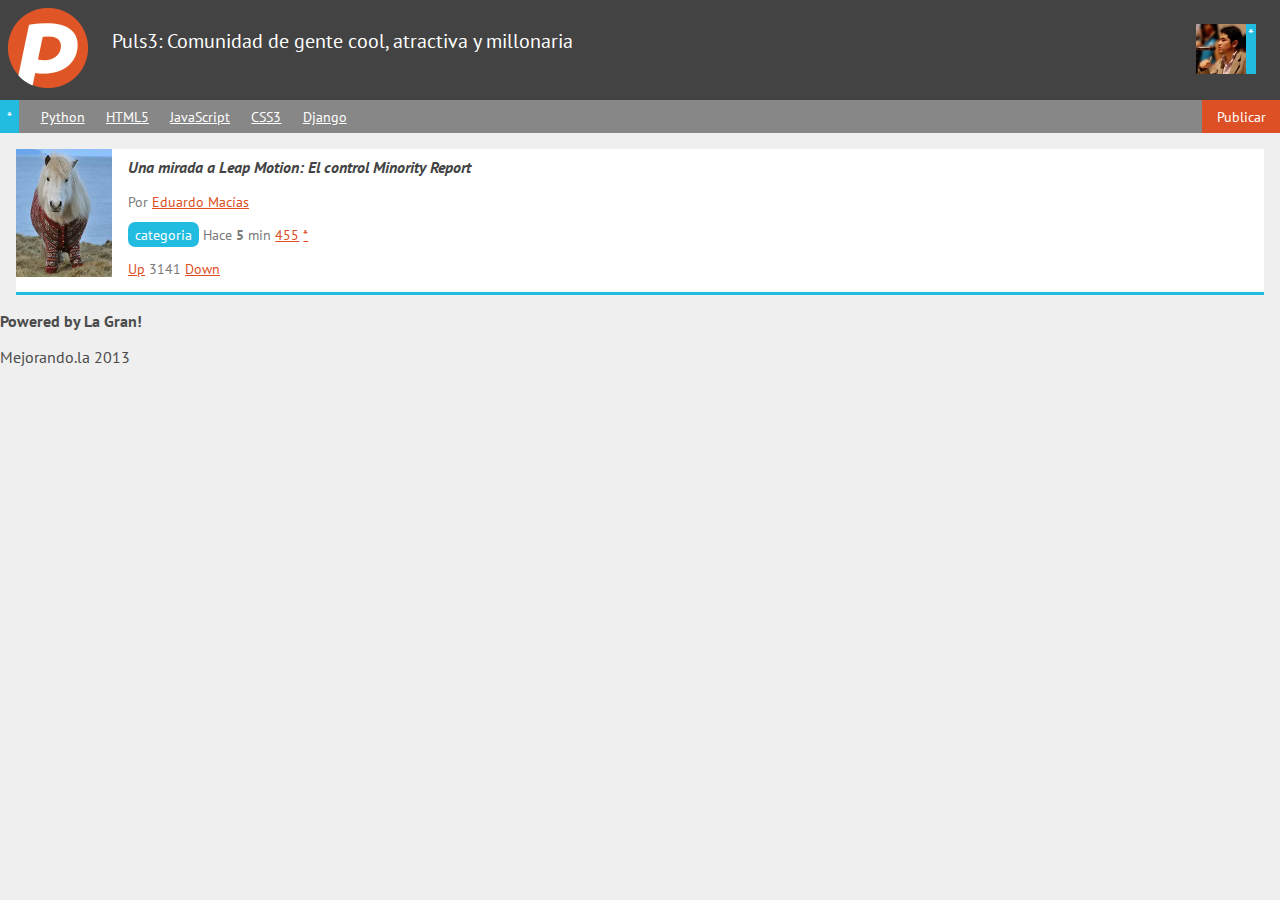
==== index.html @ 323c2250 "Mi primer commit" ====
<!doctype html>
<html lang="es">
<head>
	<meta charset="utf-8" />
	<title>Mi primera web app :D</title>
	<link rel="stylesheet" href="normalize.css" />
	<link href='http://fonts.googleapis.com/css?family=PT+Sans:400,700,400italic,700italic' rel='stylesheet' type='text/css' />
	<link rel="stylesheet" href="estilos.css" />
</head>
<body>
	<header>
		<figure id="logo">
			<img src="logo.png" />
		</figure>
		<h1 id="titulo_header">Puls3: Comunidad de gente cool, atractiva y millonaria</h1>
		<figure id="avatar">
			<img src="avatar.jpg" />
			<figcaption>
				*
			</figcaption>
		</figure>
	</header>
	<nav>
		<ul>
			<li id="flechita_nav"><a href="#">*</li></a>
			<li><a href="#">Python</li></a>
			<li><a href="#">HTML5</li></a>
			<li><a href="#">JavaScript</li></a>
			<li><a href="#">CSS3</li></a>
			<li><a href="#">Django</li></a>
			<li id="publicar_nav"><a href="#">Publicar</li></a>
		</ul>
	</nav>
	<section id="contenido">
		<article class="item">
			<figure class="imagen_item">
				<img src="imagen.jpg" />
			</figure>
			<h2 class="titulo_item">
				<a href="#">Una mirada a Leap Motion: El control Minority Report</a>
			</h2>
			<p class="autor_item">
				Por <a href="#">Eduardo Macías</a>
			</p>
			<p class="datos_item">
				<a class="tag_item" href="#">categoria</a>
				<span class="flecha_item">Hace <strong>5</strong> min</span>
				<a class="comentarios_item" href="#">455</a>
				<a class="guardar_item" href="#">*</a>
			</p>
			<p class="votacion">
				<a class="up" href="#">Up</a>
				3141
				<a class="down" href="#">Down</a>
			</p>
		</article>
	</section>
	<footer>
		<p><strong>Powered by La Gran!</strong></p>
		<p>Mejorando.la 2013</p>
	</footer>

</body>
</html>
---- estilos.css ----
a
{
	color: #dd4f24;
}
body
{
	background: #efefef;
	color: #4c4c4c;
	font-family: 'PT Sans', Arial;
	font-size: 16px;
	margin: 0;
}
header
{
	background: #434343;
	color: #fff;
	margin: 0;
	padding: 0.5em;
}
header figure, header h1
{
	display: inline-block;
	vertical-align: top;
}
header h1
{
	font-size: 20px;
	font-weight: normal;
	margin: 1em 0 0 1em;
	width: 60%;
}
header #avatar
{
	float: right;
	margin: 1em 1em 0 0;
}
header #avatar figcaption{
	background: #22bce0;
	float: right;
	height: 50px;
	padding: 0 2px;
}
header #avatar img
{
	float: left;
	width: 50px;
}

header #logo img
{
	width: 80px;
}
nav
{
	background: #878787;
	font-size: 0.9em;
}
nav ul{
	list-style: none;
	margin: 0;
	padding: 0;
}
nav ul li
{
	display: inline-block;
	margin: 0 1.2em 0 0;
	vertical-align: top;
}
nav ul li a{
	color: #fff;
	display: block;
	padding: 0.5em 0;
}
nav #flechita_nav a
{	
	background: #22bce0;
	padding: 0.5em 0.5em;
	text-decoration: none;
}
nav #publicar_nav
{
	float: right;
	margin-right: 0;
}
nav #publicar_nav a
{
	background: #dd4f24;
	padding: 0.5em 1em;
	text-decoration: none;
}
#contenido
{
	margin: 1em;
}
#contenido .item
{
	background: #fff;
	border-bottom: 3px #22bce0 solid;
}
#contenido .item p
{
	color: #7a7a7a;
	font-size: 0.9em;
}
#contenido .item .datos_item .tag_item
{
	background: #22bce0;
	border-radius: 0.5em;
	color: #fff;
	padding: 0.2em 0.5em;
	text-decoration: none;
}
#contenido .item .imagen_item
{
	float: left;
	margin: 0 1em 0 0;
}
#contenido .item .imagen_item img
{
	width: 96px;
}
#contenido .item .titulo_item
{
	font-size: 1em;
	padding: 0.5em 0.5em 0;
	font-style: italic;
}
#contenido .item .titulo_item a
{
	color: #444444;
	text-decoration: none;
}
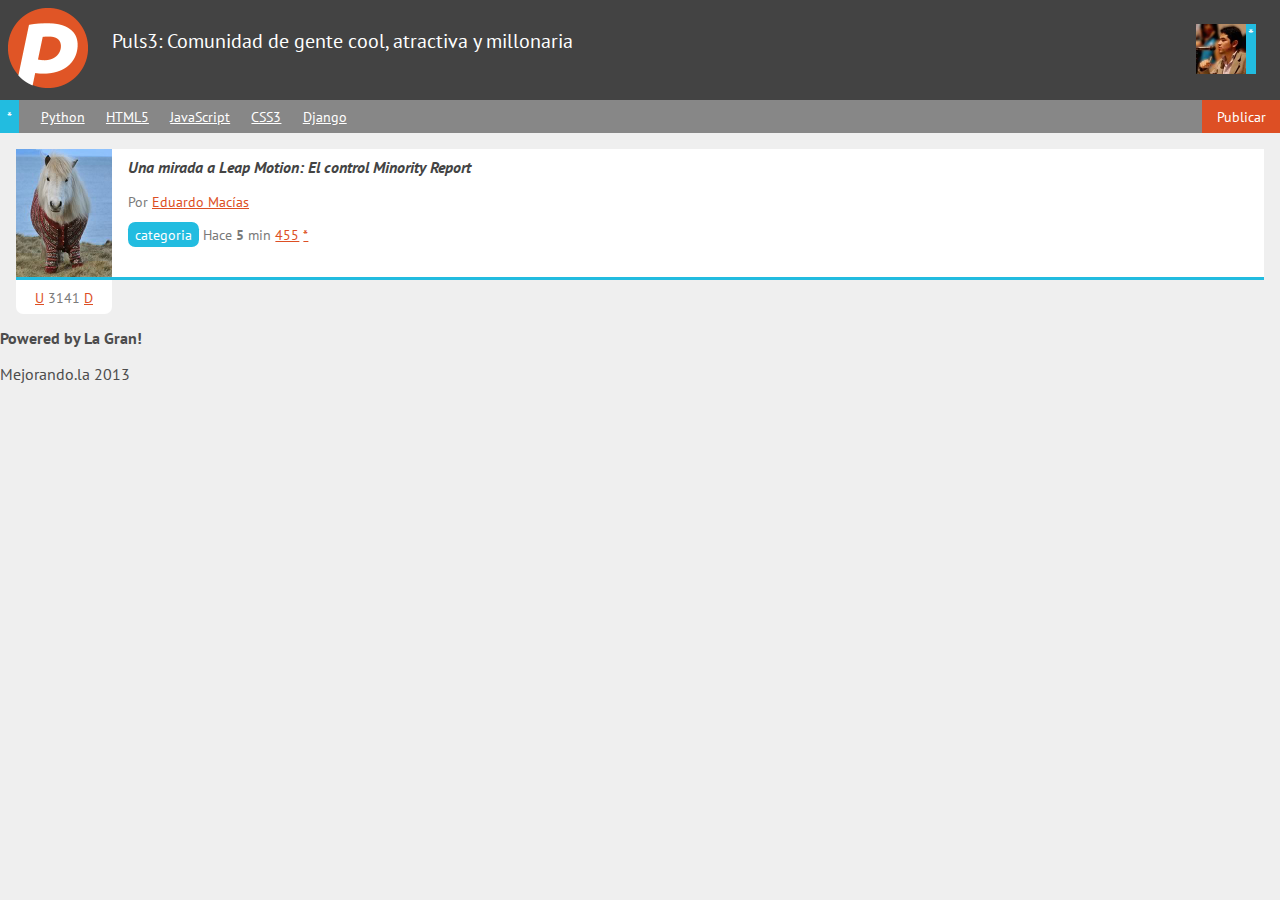
==== commit 22ecd4cb: "Actualización de votación" ====
--- a/index.html
+++ b/index.html
@@ -2,7 +2,7 @@
 <html lang="es">
 <head>
 	<meta charset="utf-8" />
-	<title>Mi primera web app :D</title>
+	<title>Puls3 Comunidad online de gente pro</title>
 	<link rel="stylesheet" href="normalize.css" />
 	<link href='http://fonts.googleapis.com/css?family=PT+Sans:400,700,400italic,700italic' rel='stylesheet' type='text/css' />
 	<link rel="stylesheet" href="estilos.css" />
@@ -49,9 +49,9 @@
 				<a class="guardar_item" href="#">*</a>
 			</p>
 			<p class="votacion">
-				<a class="up" href="#">Up</a>
+				<a class="up" href="#">U</a>
 				3141
-				<a class="down" href="#">Down</a>
+				<a class="down" href="#">D</a>
 			</p>
 		</article>
 	</section>
--- a/estilos.css
+++ b/estilos.css
@@ -96,6 +96,9 @@
 {
 	background: #fff;
 	border-bottom: 3px #22bce0 solid;
+	margin-bottom: 3em;
+	min-height: 128px;
+	position: relative;
 }
 #contenido .item p
 {
@@ -130,4 +133,14 @@
 	color: #444444;
 	text-decoration: none;
 }
-
+#contenido .item .votacion
+{
+	background: white;
+	border-radius: 0 0 0.5em 0.5em;
+	margin: 3px 0 0 0;
+	padding: 0.5em 0;
+	position: absolute;
+	text-align: center;
+	top: 100%;
+	width: 96px;
+}
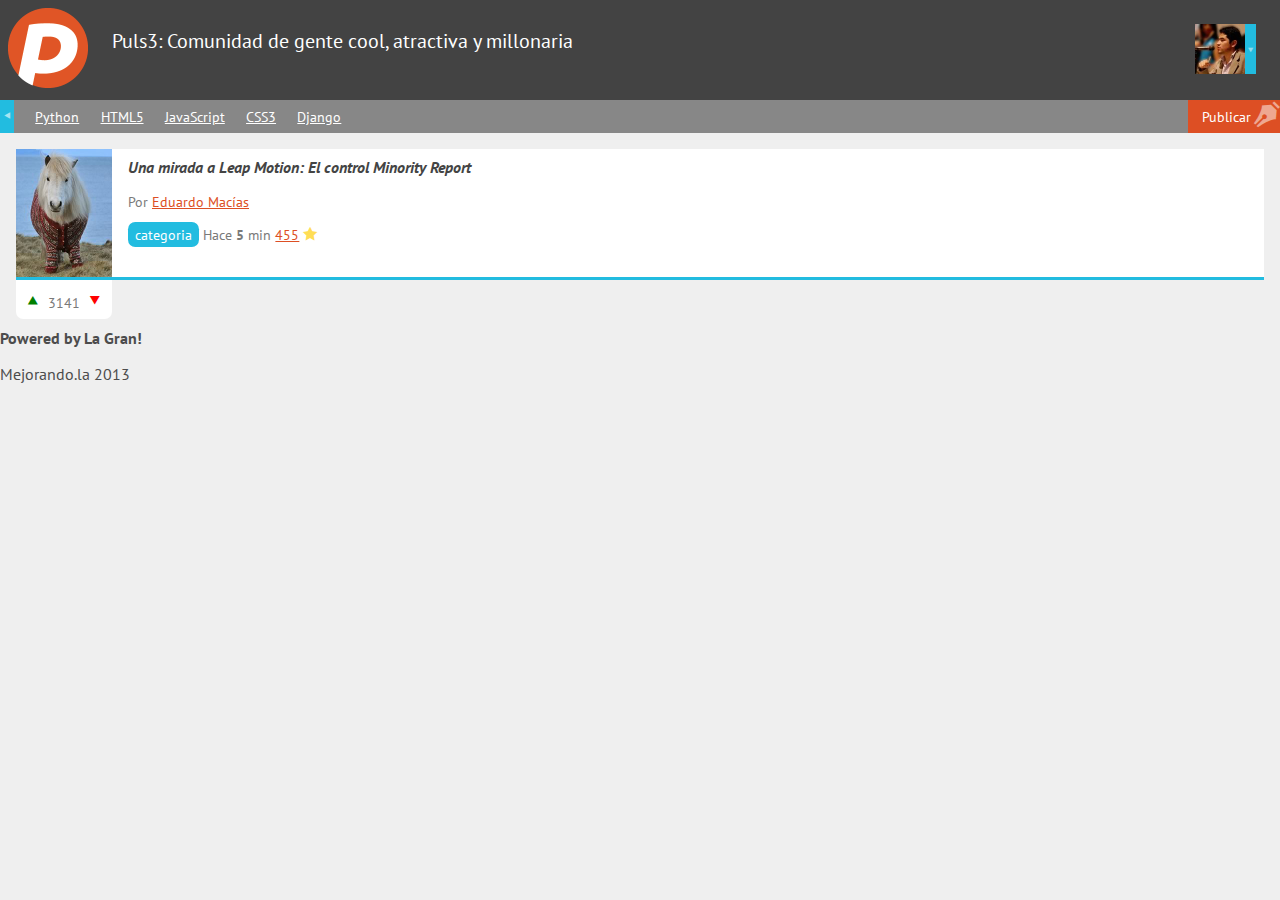
==== commit 48e5c1f4: "iconos de tipografia y arreglos multiples de diseño" ====
--- a/index.html
+++ b/index.html
@@ -15,14 +15,12 @@
 		<h1 id="titulo_header">Puls3: Comunidad de gente cool, atractiva y millonaria</h1>
 		<figure id="avatar">
 			<img src="avatar.jpg" />
-			<figcaption>
-				*
-			</figcaption>
+			<figcaption></figcaption>
 		</figure>
 	</header>
 	<nav>
 		<ul>
-			<li id="flechita_nav"><a href="#">*</li></a>
+			<li id="flechita_nav"><a href="#"></li></a>
 			<li><a href="#">Python</li></a>
 			<li><a href="#">HTML5</li></a>
 			<li><a href="#">JavaScript</li></a>
@@ -46,12 +44,12 @@
 				<a class="tag_item" href="#">categoria</a>
 				<span class="flecha_item">Hace <strong>5</strong> min</span>
 				<a class="comentarios_item" href="#">455</a>
-				<a class="guardar_item" href="#">*</a>
+				<a class="guardar_item" href="#"></a>
 			</p>
 			<p class="votacion">
-				<a class="up" href="#">U</a>
+				<a class="up" href="#"></a>
 				3141
-				<a class="down" href="#">D</a>
+				<a class="down" href="#"></a>
 			</p>
 		</article>
 	</section>
--- a/estilos.css
+++ b/estilos.css
@@ -1,3 +1,13 @@
+@font-face {
+	font-family: 'icomoon';
+	src:url('fonts/icomoon.eot');
+	src:url('fonts/icomoon.eot?#iefix') format('embedded-opentype'),
+		url('fonts/icomoon.woff') format('woff'),
+		url('fonts/icomoon.ttf') format('truetype'),
+		url('fonts/icomoon.svg#icomoon') format('svg');
+	font-weight: normal;
+	font-style: normal;
+}
 a
 {
 	color: #dd4f24;
@@ -38,7 +48,14 @@
 	background: #22bce0;
 	float: right;
 	height: 50px;
-	padding: 0 2px;
+	line-height: 50px;
+}
+header #avatar figcaption:after
+{
+	content: "\e001";
+	font-family: "icomoon";
+	font-size: 0.7em;
+	opacity: 0.5;
 }
 header #avatar img
 {
@@ -74,17 +91,36 @@
 nav #flechita_nav a
 {	
 	background: #22bce0;
-	padding: 0.5em 0.5em;
-	text-decoration: none;
+	padding: 0.5em 0;
+	text-decoration: none;
+}
+nav #flechita_nav a:after
+{
+	content: "\e000";
+	font-family: "icomoon";
+	opacity: 0.6;
 }
 nav #publicar_nav
 {
+	background: #dd4f24;
 	float: right;
 	margin-right: 0;
+	padding-right: 1em;
+	position: relative;
+}
+nav #publicar_nav:after
+{
+	color: rgba(255,255,255,0.5);
+	content: "\e003";
+	font-family:"icomoon";
+	font-size: 1.8em;
+	position: absolute;
+	right: 0;
+	top: 0;
 }
 nav #publicar_nav a
 {
-	background: #dd4f24;
+	display: inline-block;
 	padding: 0.5em 1em;
 	text-decoration: none;
 }
@@ -104,6 +140,16 @@
 {
 	color: #7a7a7a;
 	font-size: 0.9em;
+}
+#contenido .item .datos_item .guardar_item
+{
+	text-decoration: none;
+}
+#contenido .item .datos_item .guardar_item:after
+{
+	color: #fd5;
+	content: "\e004";
+	font-family: "icomoon";
 }
 #contenido .item .datos_item .tag_item
 {
@@ -144,3 +190,24 @@
 	top: 100%;
 	width: 96px;
 }
+#contenido .item .votacion a
+{
+	text-decoration: none;
+}
+#contenido .item .votacion .down:after, 
+#contenido .item .votacion .up:after
+{
+	font-family: 'icomoon';	
+	font-size: 1.5em;
+	vertical-align: bottom;
+}
+#contenido .item .votacion .down:after
+{
+	color: red;
+	content: "\e001";
+}
+#contenido .item .votacion .up:after
+{
+	color: green;
+	content: "\e002";
+}